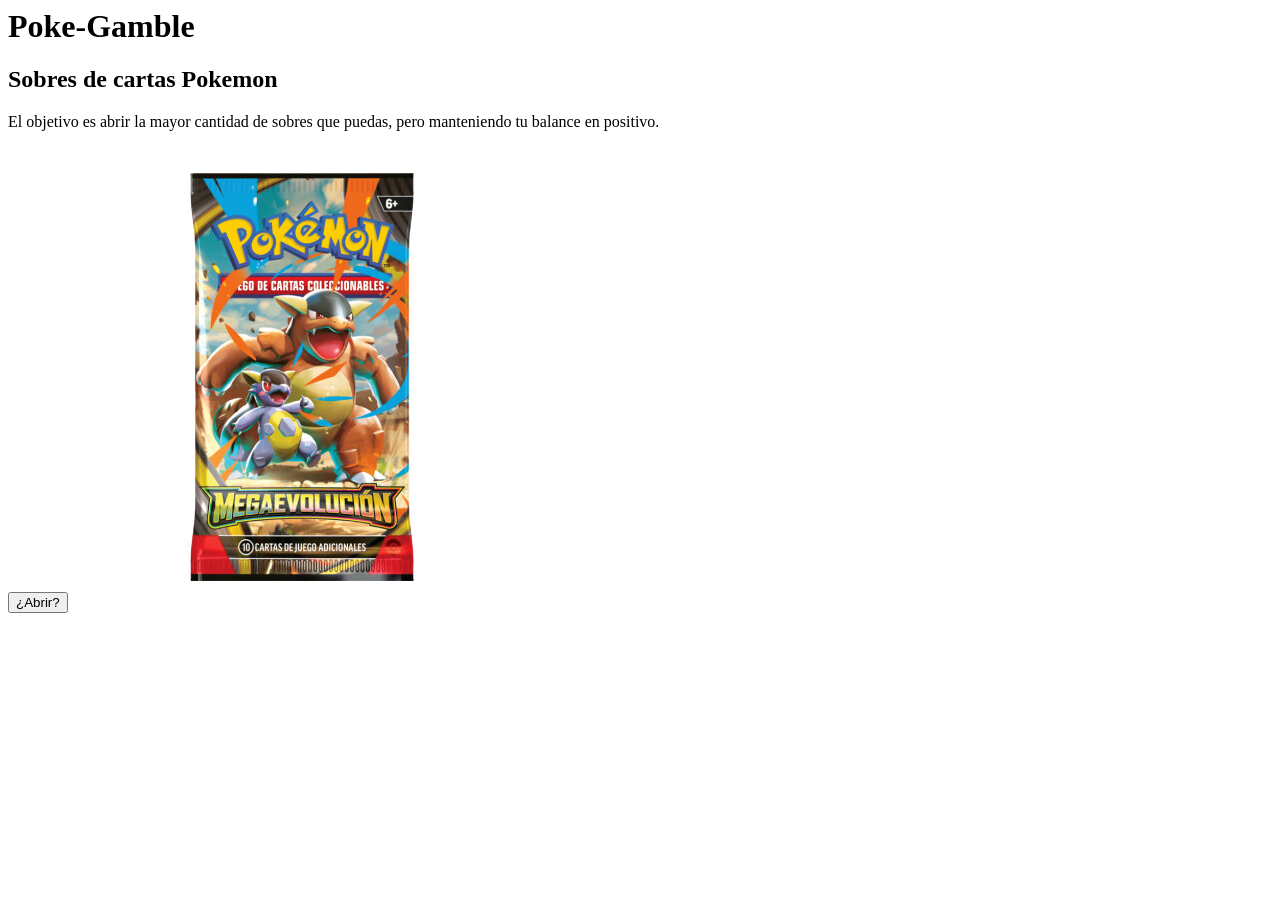
==== index.html @ 6ccb926f "empeze el html, descargue todas las imagenes y tengo toda la idea de la pagina armada" ====
<html lang="es">
<head>
    <meta charset="UTF-8">
    <meta name="viewport" content="width=device-width, initial-scale=1.0">
    <link rel="stylesheet"  href="estilos.css">
    <title>Poke-Gamble</title>
</head>
<body>
    <h1>Poke-Gamble</h1>
    <h2>Sobres de cartas Pokemon</h2>

    <p>El objetivo es abrir la mayor cantidad de sobres que puedas, pero manteniendo tu balance en positivo.</p>
    
    <button>¿Abrir?</button>
    <img src="sobre.jpg">

    <section id="Balance"></section>
    <section id="CartasGuardadas"></section>
<script src="script.js"></script>
</body>
</html>
---- estilos.css ----
body{
background-image:url(pokegamble/fondo.jpg);
}
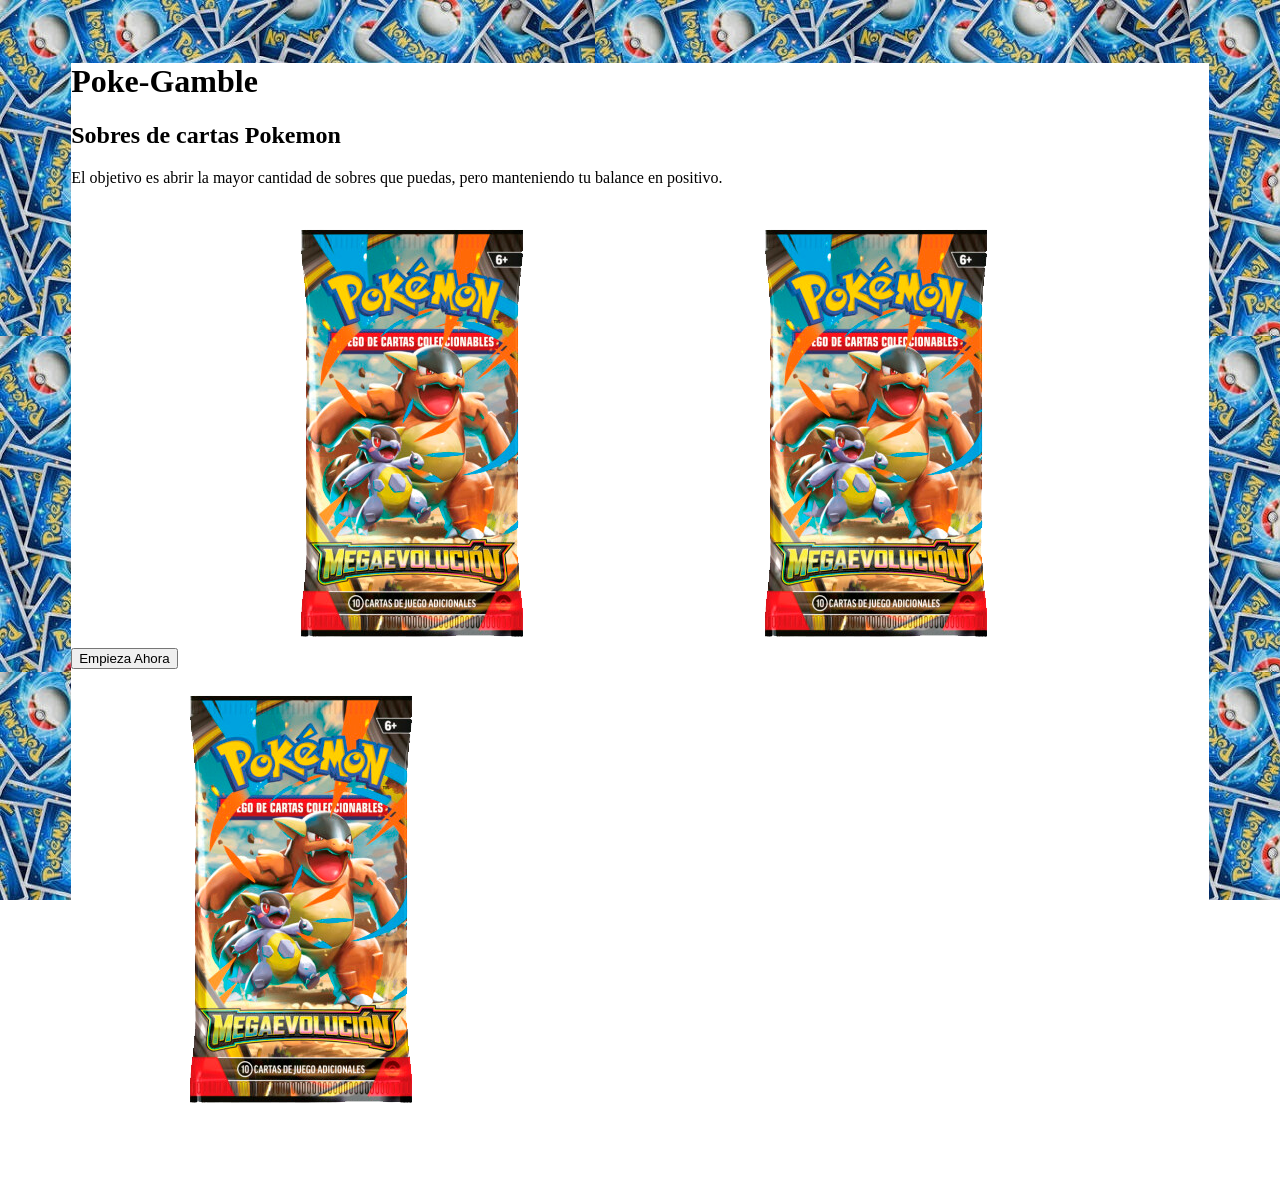
==== commit 174b86a2: "Hoy avanzamos un poco con la idea con mi compañero y al final pudimos avanzar con un poco el script " ====
--- a/index.html
+++ b/index.html
@@ -6,14 +6,17 @@
     <title>Poke-Gamble</title>
 </head>
 <body>
+    <div id="Sobresini"> 
     <h1>Poke-Gamble</h1>
     <h2>Sobres de cartas Pokemon</h2>
 
     <p>El objetivo es abrir la mayor cantidad de sobres que puedas, pero manteniendo tu balance en positivo.</p>
-    
-    <button>¿Abrir?</button>
-    <img src="sobre.jpg">
-
+     
+    <button>Empieza Ahora</button>
+    <img src="sobre.png">
+    <img src="sobre.png">
+    <img src="sobre.png">
+    </div>  
     <section id="Balance"></section>
     <section id="CartasGuardadas"></section>
 <script src="script.js"></script>
--- a/estilos.css
+++ b/estilos.css
@@ -1,3 +1,11 @@
 body{
-background-image:url(pokegamble/fondo.jpg);
-}+background-image:url("./fondoPrincipal.jpg");
+background-attachment: fixed;
+}
+
+#Sobresini
+{
+background-color: white;
+margin: 5%
+}
+
